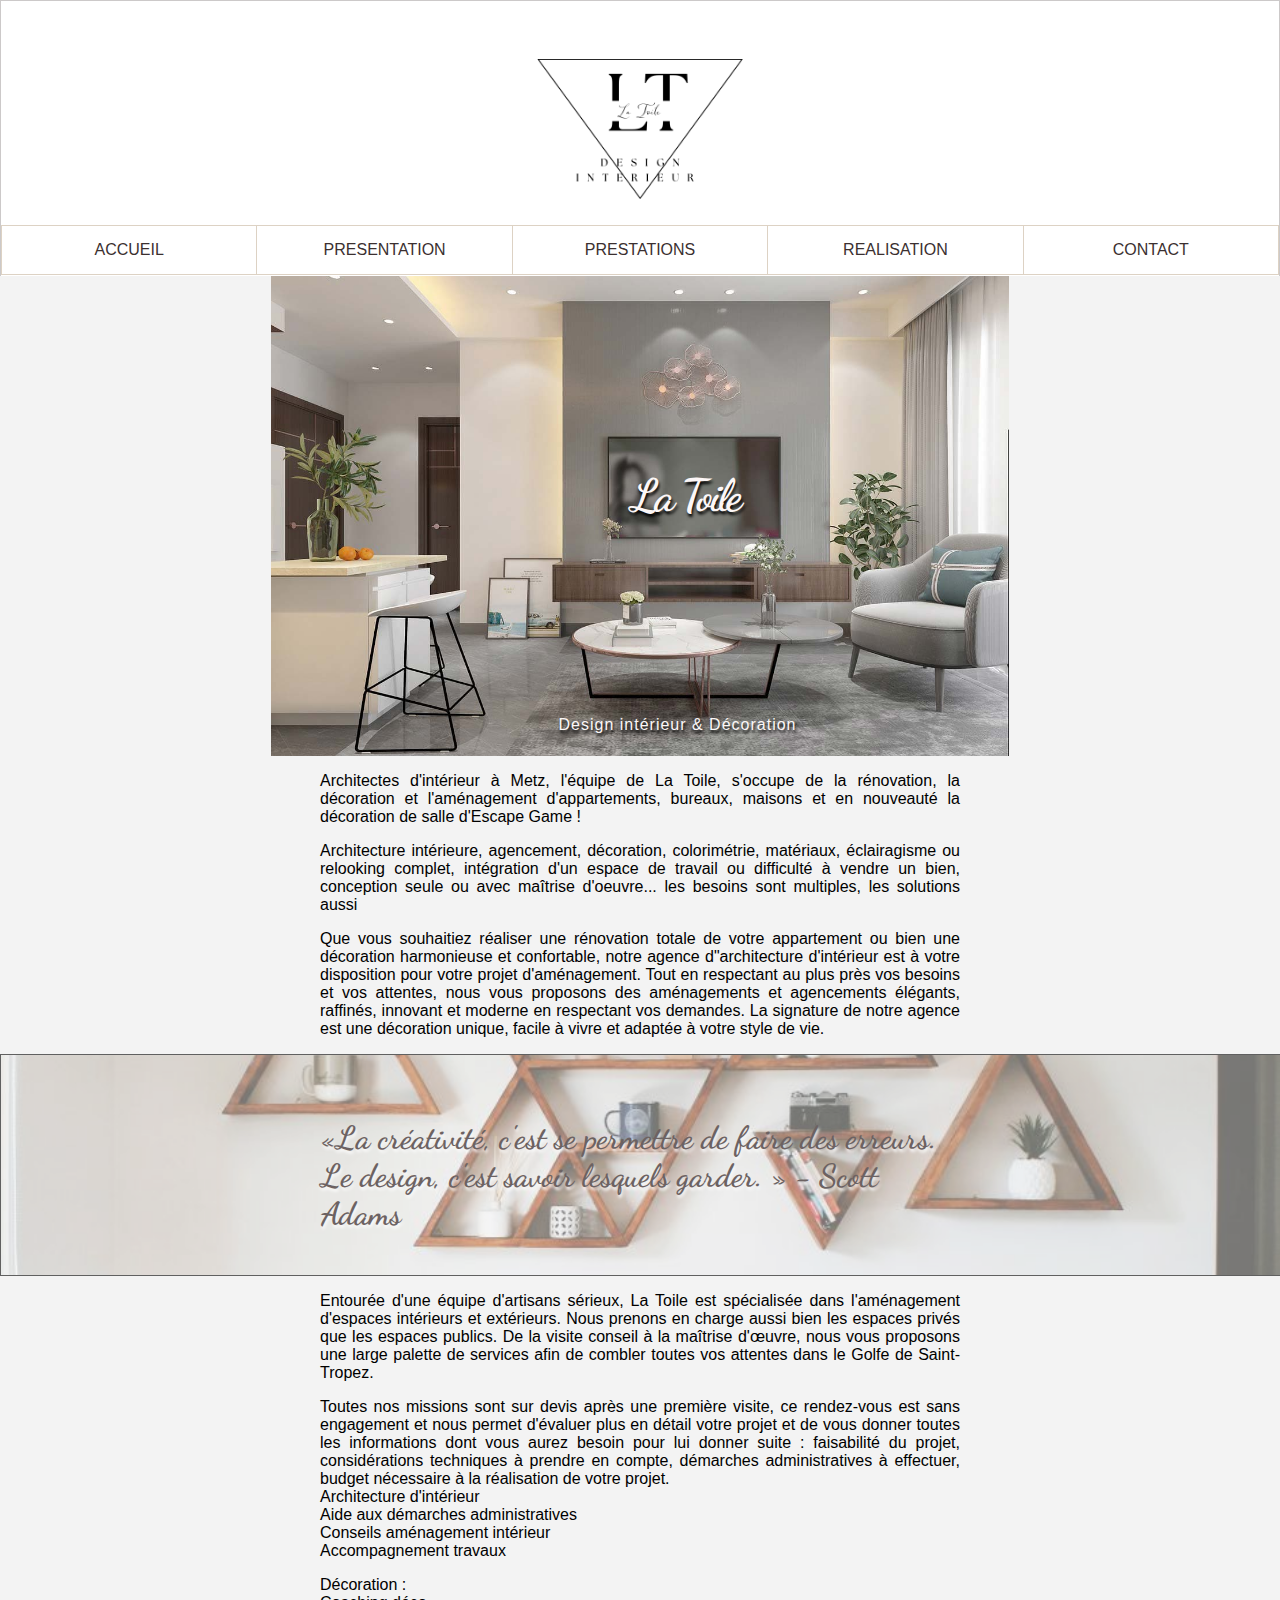
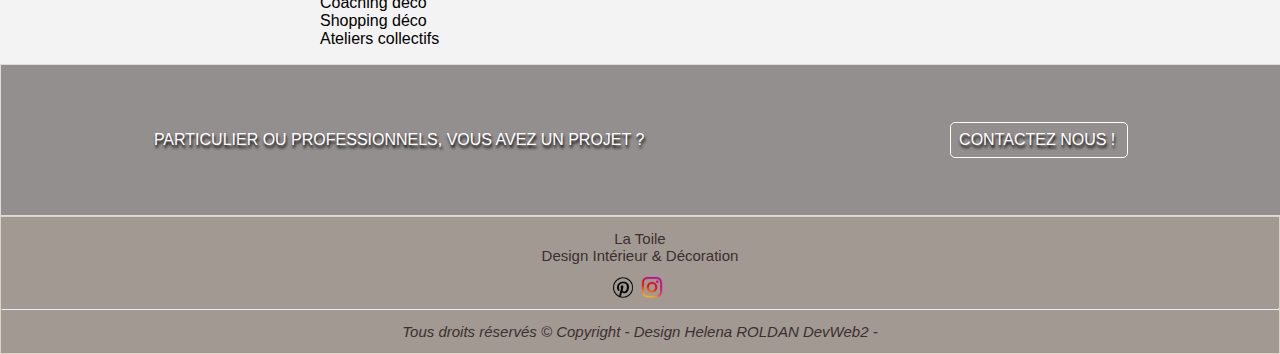
==== index.html @ 0b02b9da "modif sur page accueil" ====
<!DOCTYPE html>
<html lang="fr">
<head>
    <meta charset="UTF-8">
    <meta http-equiv="X-UA-Compatible" content="IE=edge">
    <meta name="viewport" content="width=device-width, initial-scale=1.0">
    <title>Accueil fil vert</title>
    <link rel="stylesheet" href="./assets/style/index.css">
    <link rel="icon" href="../assets/images/logorefait.png"/>
</head>
<body>
    <header>
       <img id="logo" src="./assets/images/logorefait.png">
       <section id="container-menu">
            <div id="menu">
                <input type="checkbox" id="hamburger">
                <label id="hamburger-logo" for="hamburger"> MENU ☰ </label>
                <nav>
                    <ul id="ul">
                        <li class="li-menu-1"><a href="./index.html">ACCUEIL</a></li>
                        <li class="li-menu-1"><a href="#">PRESENTATION</a></li>
                        <li class="li-menu-1"><a href="#">PRESTATIONS</a></li>
                        <li class="li-menu-1"><a href="./pages/realisation.html " target="_blank" title="lien realisation">REALISATIONS</a></li>
                        <li class="li-menu-1"><a href="#">CONTACT</a></li>
                    </ul>
                </nav>
            </div>
        </section>
        <!-- Création d'un deuxieme menu pour la partie responsive -> tablette grand ecran  -->
        <section id="container-menu-2">
            <ul id="liste-menu-2">
                <li><a href="#">ACCUEIL</a></li>
                <li><a href="#">PRESENTATION</a></li>
                <li><a href="#">PRESTATIONS</a></li>
                <li><a href="./pages/realisation.html" target="_blank" title="lien realisation">REALISATION</a></li>
                <li><a href="#">CONTACT</a></li>
            </ul>
        </section>
    </header>
   <main>
    <section>
        <article id="accueil">
            <h1>La Toile</h1>
            <p>
                Design intérieur & Décoration 
            </p>
        </article>
    </section>
    <section>
        <article class="container">
            <p>
                Architectes d'intérieur à Metz, l'équipe de La Toile, s'occupe de la rénovation, la décoration et l'aménagement d'appartements, bureaux, maisons et en nouveauté la décoration de salle d'Escape Game ! 
            </p>
            <p>
                Architecture intérieure, agencement, décoration, colorimétrie, matériaux, éclairagisme ou relooking complet, intégration d'un espace de travail ou difficulté à vendre un bien, conception seule ou avec maîtrise d'oeuvre... les besoins sont multiples, les solutions aussi 
            </p>
            <p>
                Que vous souhaitiez réaliser une rénovation totale de votre appartement ou bien une décoration harmonieuse et confortable, notre agence d"architecture d'intérieur est à votre disposition pour votre projet d'aménagement. Tout en respectant au plus près vos besoins et vos attentes, nous vous proposons des aménagements et agencements élégants, raffinés, innovant et moderne en respectant vos demandes. La signature de notre agence est une décoration unique, facile à vivre et adaptée à votre style de vie.
            </p>
        </article>
    </section>
    <section>
        <article id="banniere">
            <p>
                «La créativité, c'est se permettre de faire des erreurs. Le design, c'est savoir lesquels garder. » - Scott Adams
            </p>
        </article>
    </section>
    <section>
        <article class="container">
            <p>
                Entourée d'une équipe d'artisans sérieux, La Toile est spécialisée dans l'aménagement d'espaces intérieurs et extérieurs. Nous prenons en charge aussi bien les espaces privés que les espaces publics. De la visite conseil à la maîtrise d'œuvre, nous vous proposons une large palette de services afin de combler toutes vos attentes dans le Golfe de Saint-Tropez.
            </p>
            <p>
                Toutes nos missions sont sur devis après une première visite, ce rendez-vous est sans engagement et nous permet d'évaluer plus en détail votre projet et de vous donner toutes les informations dont vous aurez besoin pour lui donner suite : faisabilité du projet, considérations techniques à prendre en compte, démarches administratives à effectuer, budget nécessaire à la réalisation de votre projet. <br>
                Architecture d'intérieur <br> 
                Aide aux démarches administratives <br>
                Conseils aménagement intérieur <br>
                Accompagnement travaux <br>
            </p>
            <p>
                Décoration  : <br>
                Coaching déco <br>
                Shopping déco <br>
                Ateliers collectifs <br>
            </p>
        </article>
    </section>
    <section>
        <article id="banniere-2">
            <p>
                PARTICULIER OU PROFESSIONNELS, VOUS AVEZ UN PROJET ?
            </p>
            <p id="contact"><a href="#">
                CONTACTEZ NOUS ! 
            </a></p>
        </article>
    </section>
   </main>
   <footer id="footer">
        <p>
            La Toile <br> 
            Design Intérieur & Décoration
        </p>
        <a href="#"><img class="logo-reseau" id="pint" src="./assets/images/pisansfd.png" alt=""></a>
        <a href="#"><img class="logo-reseau"id="insta" src="./assets/images/instassfd.png" alt=""></a>
        <hr>
        <p id="copyright">
           Tous droits réservés © Copyright - Design Helena ROLDAN DevWeb2 -
        </p>
   </footer>
</body>
</html>
---- assets/style/index.css ----
html, body{
  font-family: 'Lucida Sans', 'Lucida Sans Regular', 'Lucida Grande', 'Lucida Sans Unicode', Geneva, Verdana, sans-serif;
  margin: 0%;
  background-color: #f3f3f3;
}
header{
  background-color: white;
  border: 1px solid rgb(204, 201, 201);
  border-bottom: none;
  text-align: center;
}
nav {
  background-color: #A29992;;
  overflow: hidden;
  width: 100%;
  transform: translateY(-280px);
}
header #logo{
  width: 220px;
}
nav a {
  color: rgb(50, 47, 47);
  text-decoration: none;
  padding: 5px;
}
h1{
  margin: 0;
  color: rgb(252, 247, 247);
  letter-spacing: -2px;
  line-height: 320px;
  text-shadow:1px 3px 3px black;
  font-family: "Titre";
  font-size: 45px;
  margin-left: 74px;
}
footer p{
  margin: 2px;
}
@font-face {
  font-family: Titre;
  src: url(../font/DancingScript-VariableFont_wght.ttf);
}
.logo-reseau:hover{
  opacity: 0.5;
}
#menu {
  position: absolute;
  right:0px;
  top: 0px;
  width: 100%;
}
#hamburger {
  display: none;
}
#hamburger-logo {
  cursor: pointer;
  background-color: #A29992;
  width: 465px;
  display: block;
  color: rgb(59, 48, 48);
  text-align: left;
  padding: 10px;
}
#container-menu{
  background-color: #A29992;
  position: fixed;
  top: 0px;
  height: 42px;
  border-left: none;
  width: 100%;
}
#hamburger-logo, nav {
    transition: 0.7s;
}
#hamburger:checked ~ #hamburger-logo, #hamburger:checked ~ nav {
  transform: translate(0);
}
#ul, .li-menu-1{
  list-style: none;
  padding: 0;
  width: 50px;
  letter-spacing: -2px;
  line-height: 35px;
}
#container-menu-2{
  display: none;
}
#accueil{
  background-image: url(../images/Bases-de-la-decoration-interieur-2.jpg);
  background-position: center;
  background-repeat: no-repeat;
  background-size: cover;
  height: 348px;
  width: 100%;
  text-align: center;
}
#accueil p{
  color: rgb(252, 247, 247);
  margin: 0;
  padding: 0;
  letter-spacing: 1px;
  text-shadow:1px 3px 3px black;
  margin-left: 60px;
}
#footer{
  border: 1px solid rgb(221, 210, 196);
  box-sizing: border-box;
  font-size: 12px;
  text-align: center;
  background-color: #A29992;
  color: rgb(59, 48, 48);
}
#banniere{
  background-image: url(../images/ban4.jpg);
  background-position:center;
  background-size: cover;
  background-repeat: no-repeat;
  width: 100%;
  height: 100px;
  border: 1px solid black;
}
#banniere p{
  font-family: "Titre";
  color: rgb(19, 2, 2);
  font-weight: bolder;
  font-size: 21px;
  margin: auto;
  margin-top:4%;
  width: 90%;
  text-shadow:1px 3px 3px rgb(252, 249, 249);
}
.container{
  width: 95%;
  margin: auto;
  text-align: justify;
}
#pint{
  width: 20px;
}
#insta{
  width: 30px;
}
#copyright{
  font-style: italic;
}
#banniere-2{
  width: 100%;
  border: 1px solid rgb(223, 219, 219);
  background-color: rgb(148, 143, 143);
  display: flex;
  justify-content: space-around;
  align-items: center;
  color: white;
  height: 150px;
  text-shadow:1px 3px 3px black;
}
#contact{
  border: 1px solid white;
  width: 160px;
  padding: 8px;
  border-radius: 5px;
}
#contact, a {
  text-decoration: none;
  color: white;
}
#contact:hover{
  background-color: rgb(177, 174, 174);
}
@media screen and (min-width:500px){
  footer p{
    margin: 13px
  }
  #footer{
    font-size: 13px;
  }
  #logo{
    width: 206px;
  }
}
@media screen and (min-width : 800px){
  h1{
    margin: 0;
    color: rgb(252, 247, 247);
    font-size: 45px;
    letter-spacing: -3px;
    line-height: 440px;
    text-shadow:1px 3px 3px black;
    margin-left: 90px;
  }
  header{
    height: 275px;
  }
  footer p{
    margin: 13px;
  }
  nav{
    display: none;
  }
  ul {
    display: flex;
    padding: 0;
    justify-content: space-between;
    margin: 0;
  }
  li{
    list-style: none;
    border: 1px solid rgb(221, 210, 196);
    border-right: none;
    width: 450px;
  }
  li:last-child{
    border: 1px solid rgb(221, 210, 196);
  }
  .menu{
    display: none;
  }
  #footer{
    font-size: 15px;
    background-color: #A29992;;
  }
  #container-menu{
    display: none;
  }

  #container-menu-2 {
    display:block;
    width: 100%;
  }
  #ul .li-menu-1{
    display: none;
  }
  #liste-menu-2 a{
    text-decoration: none;
    display: block;
    padding: 15px;
    color: rgb(59, 48, 48);
  }
  #liste-menu-2 a:hover{
    color: white;
    font-weight: bold;
    background-color: #A29992;
  }
  #accueil{
    background-image: url(../images/Bases-de-la-decoration-interieur-2.jpg);
    background-position: center;
    background-repeat: no-repeat;
    background-size: contain;
    height: 480px;
    width: 100%;
  }
  #accueil p{
    color: rgb(252, 247, 247);
    margin: 0;
    padding: 0;
    letter-spacing: 1px;
    text-shadow:1px 3px 3px black;
    margin-left: 75px;
  }
  .container{
    width: 90%;
  }
  #banniere{
    height: 220px;
    opacity: 0.7;
  }
  #banniere p{
    width: 50%;
    font-size: 32px;
    text-shadow:1px 3px 3px rgb(255, 255, 255);
    margin-top: 5%;
  }
}
@media (min-width:1000px) and (max-width:2000px){
  .container{
    width: 50%;
  }
  #banniere{
    opacity: 0.6;
  }
}
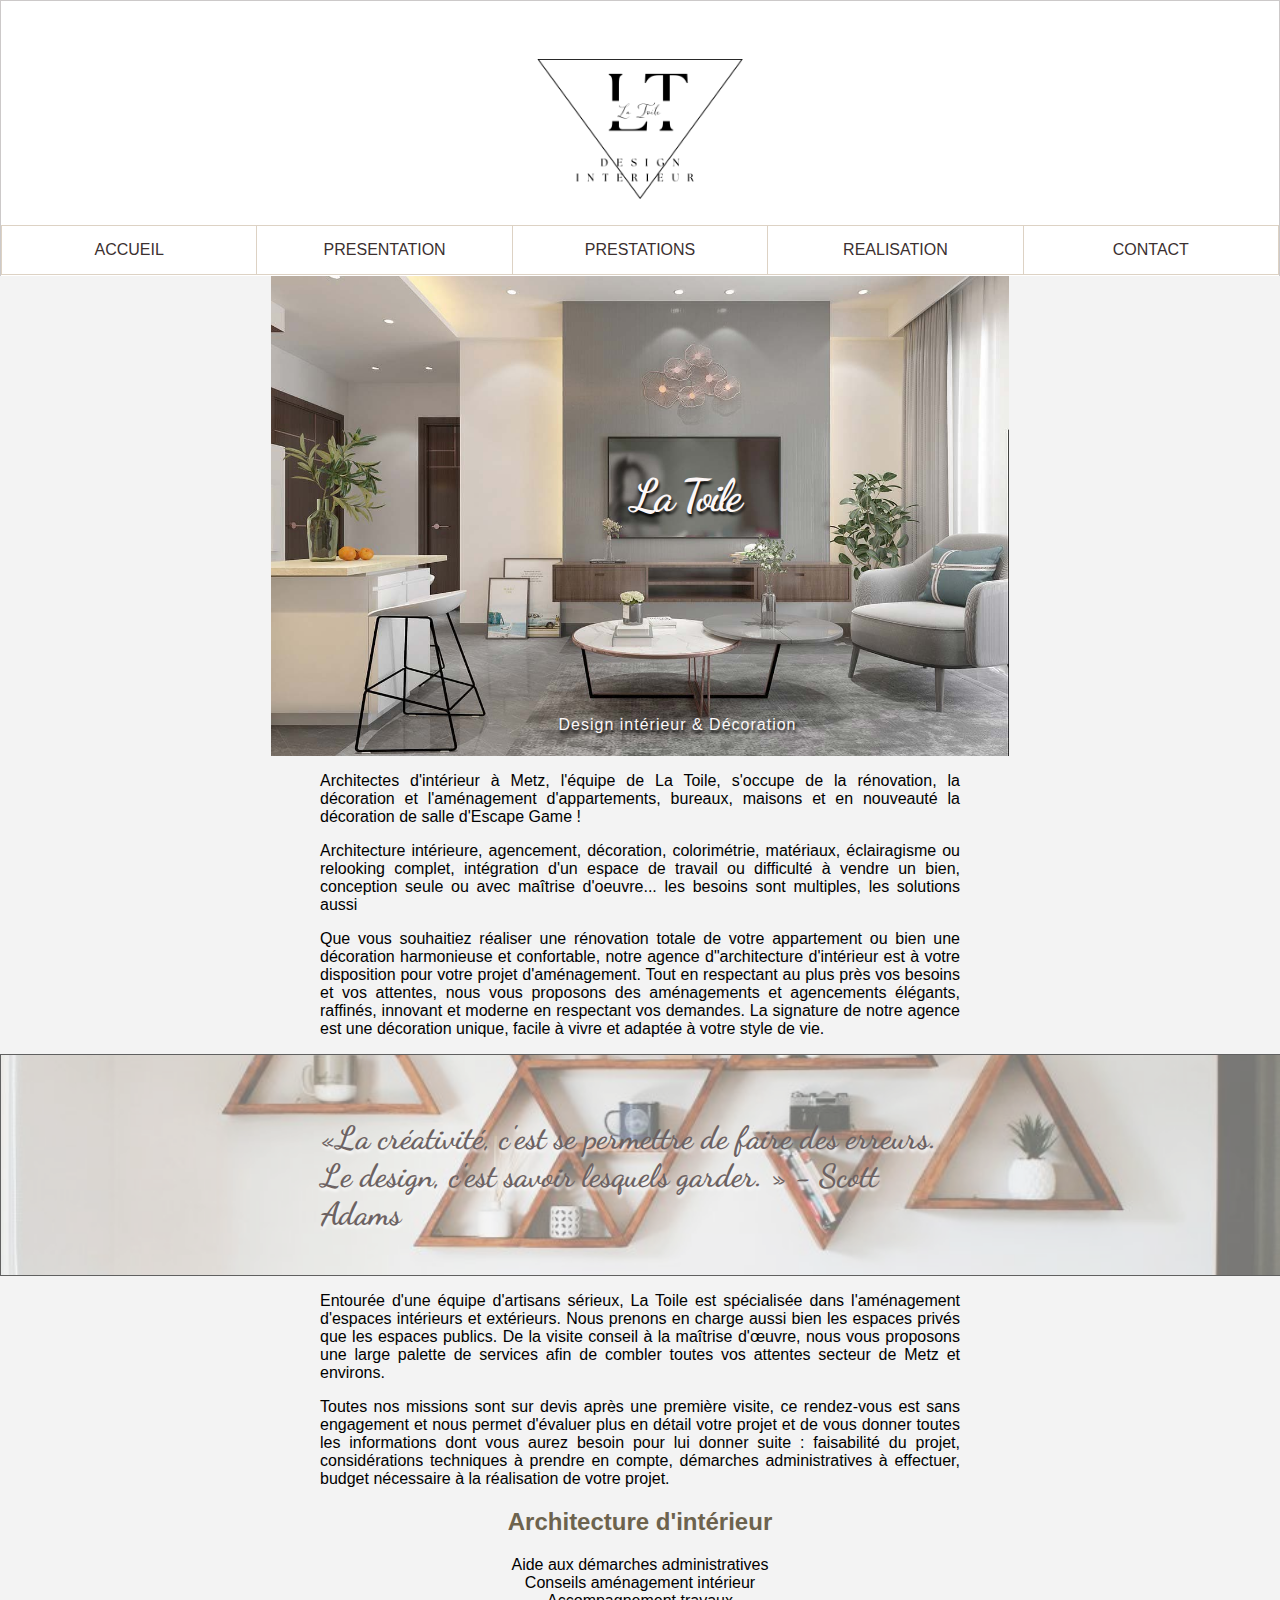
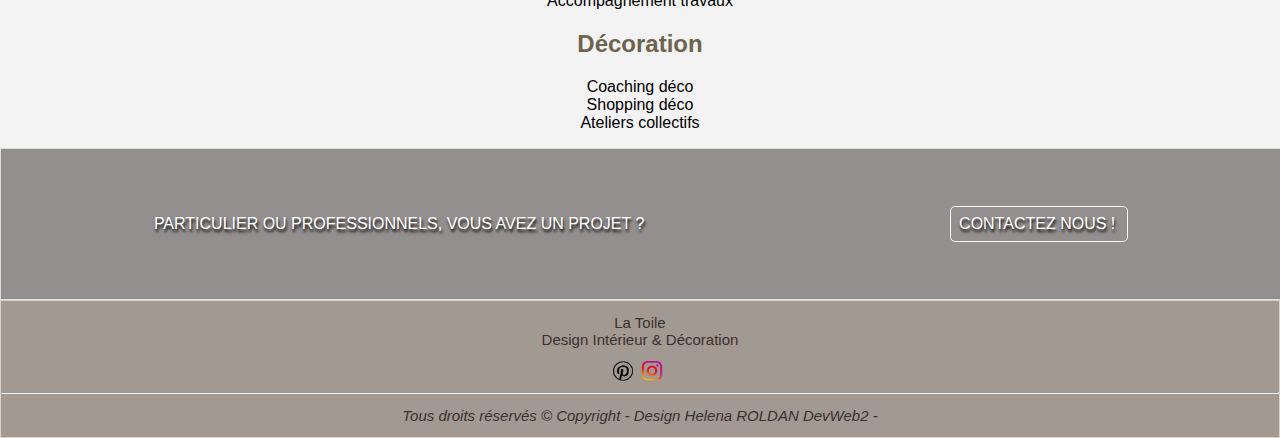
==== commit a1db567a: "verif accueil" ====
--- a/index.html
+++ b/index.html
@@ -69,17 +69,19 @@
     <section>
         <article class="container">
             <p>
-                Entourée d'une équipe d'artisans sérieux, La Toile est spécialisée dans l'aménagement d'espaces intérieurs et extérieurs. Nous prenons en charge aussi bien les espaces privés que les espaces publics. De la visite conseil à la maîtrise d'œuvre, nous vous proposons une large palette de services afin de combler toutes vos attentes dans le Golfe de Saint-Tropez.
+                Entourée d'une équipe d'artisans sérieux, La Toile est spécialisée dans l'aménagement d'espaces intérieurs et extérieurs. Nous prenons en charge aussi bien les espaces privés que les espaces publics. De la visite conseil à la maîtrise d'œuvre, nous vous proposons une large palette de services afin de combler toutes vos attentes secteur de Metz et environs.
             </p>
             <p>
-                Toutes nos missions sont sur devis après une première visite, ce rendez-vous est sans engagement et nous permet d'évaluer plus en détail votre projet et de vous donner toutes les informations dont vous aurez besoin pour lui donner suite : faisabilité du projet, considérations techniques à prendre en compte, démarches administratives à effectuer, budget nécessaire à la réalisation de votre projet. <br>
-                Architecture d'intérieur <br> 
+                Toutes nos missions sont sur devis après une première visite, ce rendez-vous est sans engagement et nous permet d'évaluer plus en détail votre projet et de vous donner toutes les informations dont vous aurez besoin pour lui donner suite : faisabilité du projet, considérations techniques à prendre en compte, démarches administratives à effectuer, budget nécessaire à la réalisation de votre projet. 
+            </p>
+            <h2 class="center">Architecture d'intérieur</h2>
+            <p class="center">
                 Aide aux démarches administratives <br>
                 Conseils aménagement intérieur <br>
                 Accompagnement travaux <br>
             </p>
-            <p>
-                Décoration  : <br>
+            <h2 class="center"> Décoration</h2>
+            <p class="center">
                 Coaching déco <br>
                 Shopping déco <br>
                 Ateliers collectifs <br>
--- a/assets/style/index.css
+++ b/assets/style/index.css
@@ -33,6 +33,10 @@
   font-size: 45px;
   margin-left: 74px;
 }
+h2{
+  color: rgb(109, 99, 78);
+}
+
 footer p{
   margin: 2px;
 }
@@ -42,6 +46,14 @@
 }
 .logo-reseau:hover{
   opacity: 0.5;
+}
+.container{
+  width: 95%;
+  margin: auto;
+  text-align: justify;
+}
+.center{
+  text-align: center;
 }
 #menu {
   position: absolute;
@@ -129,11 +141,6 @@
   width: 90%;
   text-shadow:1px 3px 3px rgb(252, 249, 249);
 }
-.container{
-  width: 95%;
-  margin: auto;
-  text-align: justify;
-}
 #pint{
   width: 20px;
 }
@@ -215,6 +222,9 @@
   .menu{
     display: none;
   }
+  .container{
+    width: 90%;
+  }
   #footer{
     font-size: 15px;
     background-color: #A29992;;
@@ -257,9 +267,6 @@
     text-shadow:1px 3px 3px black;
     margin-left: 75px;
   }
-  .container{
-    width: 90%;
-  }
   #banniere{
     height: 220px;
     opacity: 0.7;
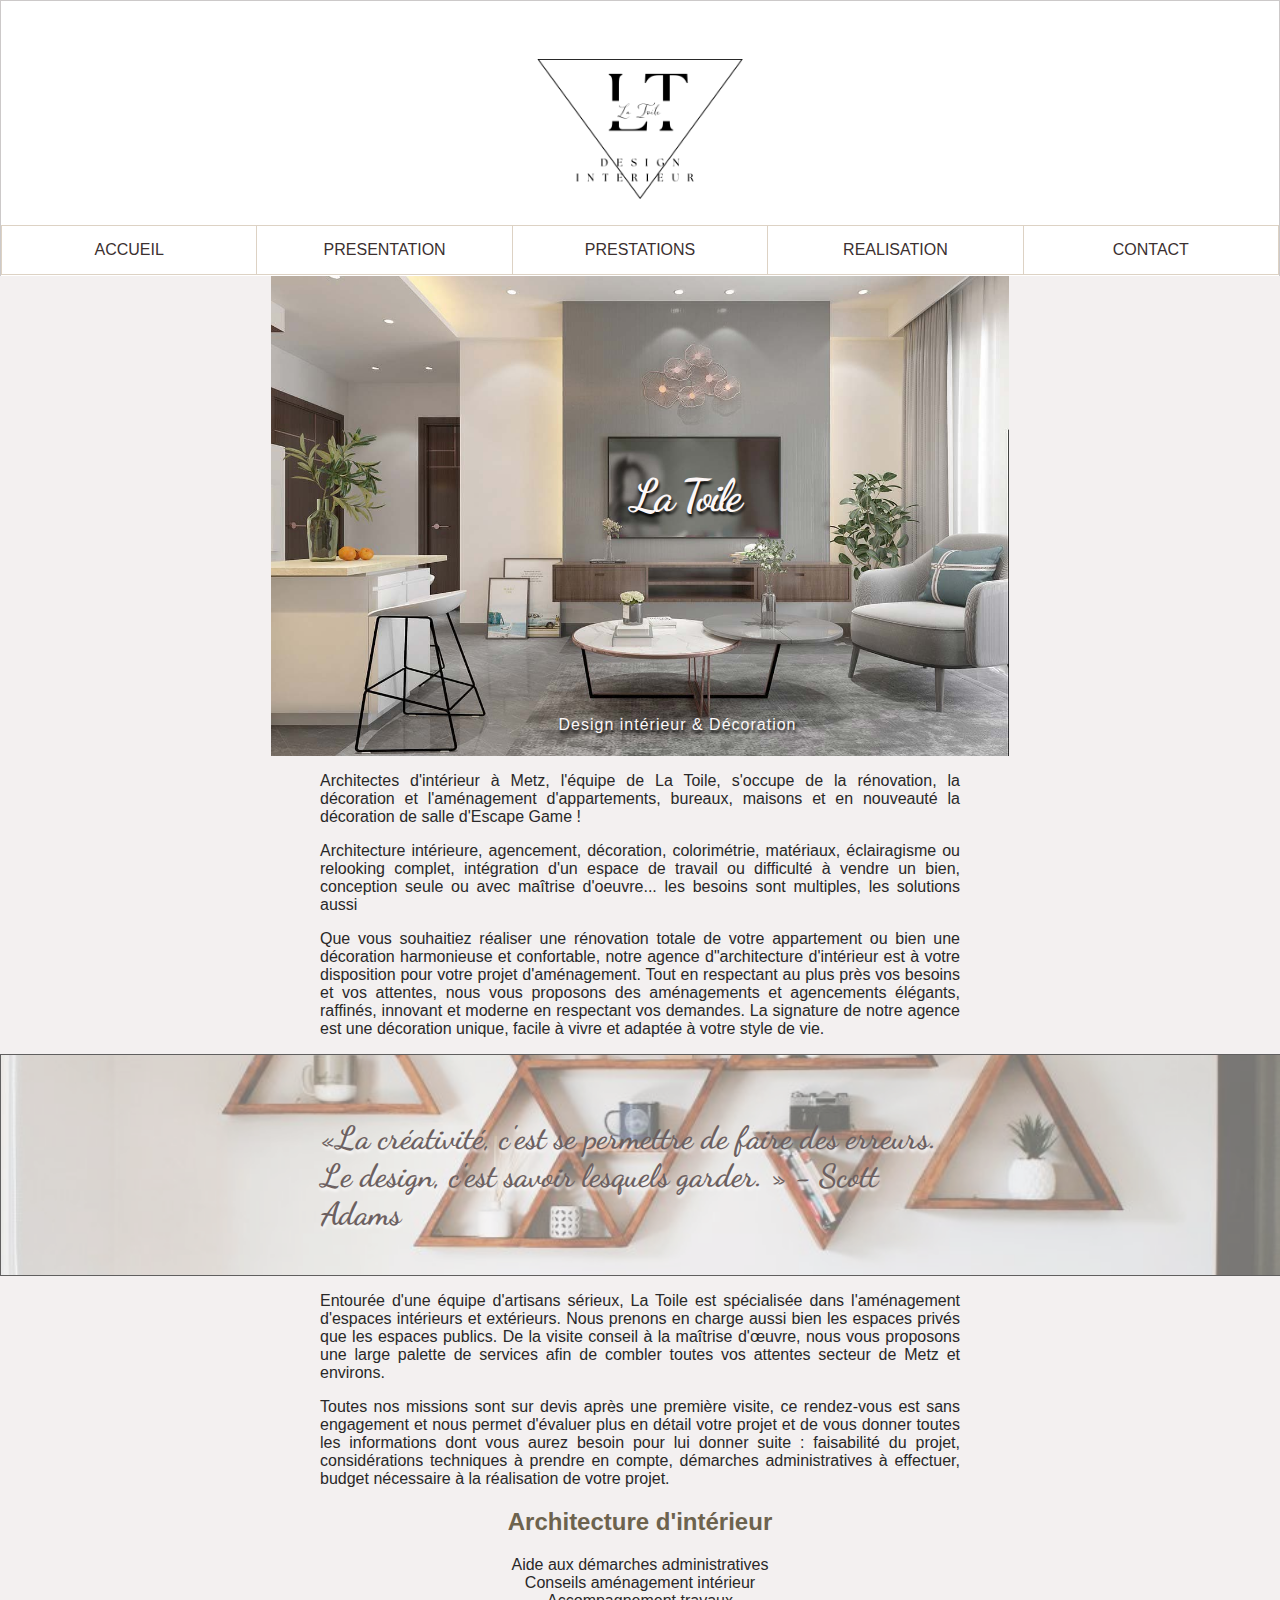
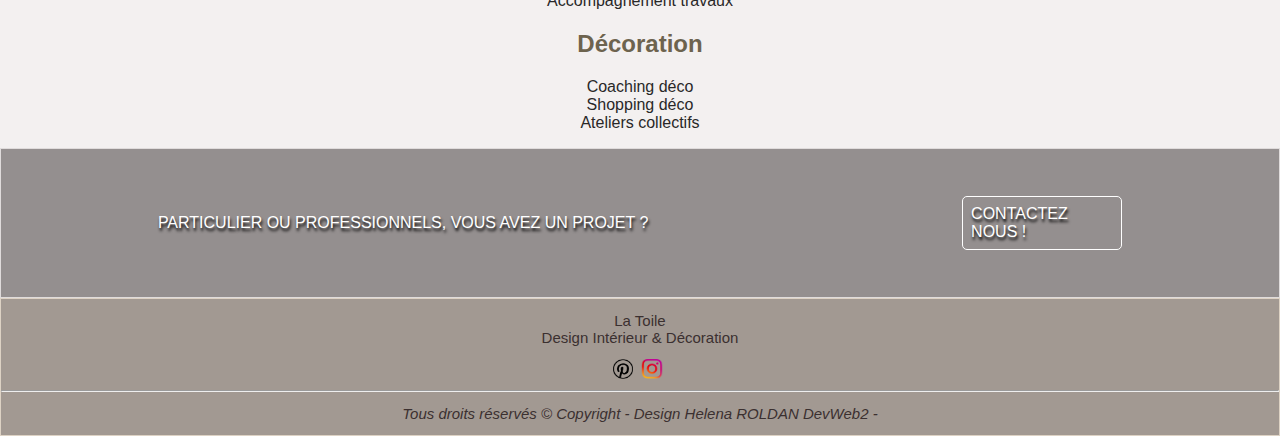
==== commit 68bffef5: "m-a-j" ====
--- a/index.html
+++ b/index.html
@@ -18,8 +18,8 @@
                 <nav>
                     <ul id="ul">
                         <li class="li-menu-1"><a href="./index.html">ACCUEIL</a></li>
-                        <li class="li-menu-1"><a href="#">PRESENTATION</a></li>
-                        <li class="li-menu-1"><a href="#">PRESTATIONS</a></li>
+                        <li class="li-menu-1"><a href="./pages/presentation.html">PRESENTATION</a></li>
+                        <li class="li-menu-1"><a href="./pages/prestation.html">PRESTATIONS</a></li>
                         <li class="li-menu-1"><a href="./pages/realisation.html " target="_blank" title="lien realisation">REALISATIONS</a></li>
                         <li class="li-menu-1"><a href="#">CONTACT</a></li>
                     </ul>
@@ -29,9 +29,9 @@
         <!-- Création d'un deuxieme menu pour la partie responsive -> tablette grand ecran  -->
         <section id="container-menu-2">
             <ul id="liste-menu-2">
-                <li><a href="#">ACCUEIL</a></li>
-                <li><a href="#">PRESENTATION</a></li>
-                <li><a href="#">PRESTATIONS</a></li>
+                <li><a href="./index.html">ACCUEIL</a></li>
+                <li><a href="./pages/presentation.html">PRESENTATION</a></li>
+                <li><a href="./pages/prestation.html">PRESTATIONS</a></li>
                 <li><a href="./pages/realisation.html" target="_blank" title="lien realisation">REALISATION</a></li>
                 <li><a href="#">CONTACT</a></li>
             </ul>
--- a/assets/style/index.css
+++ b/assets/style/index.css
@@ -1,7 +1,8 @@
 html, body{
   font-family: 'Lucida Sans', 'Lucida Sans Regular', 'Lucida Grande', 'Lucida Sans Unicode', Geneva, Verdana, sans-serif;
   margin: 0%;
-  background-color: #f3f3f3;
+  background-color: #f3f0f0;
+  color: rgb(41, 40, 40);
 }
 header{
   background-color: white;
@@ -160,12 +161,14 @@
   color: white;
   height: 150px;
   text-shadow:1px 3px 3px black;
+  box-sizing: border-box;
 }
 #contact{
   border: 1px solid white;
   width: 160px;
   padding: 8px;
   border-radius: 5px;
+  box-sizing: border-box;
 }
 #contact, a {
   text-decoration: none;
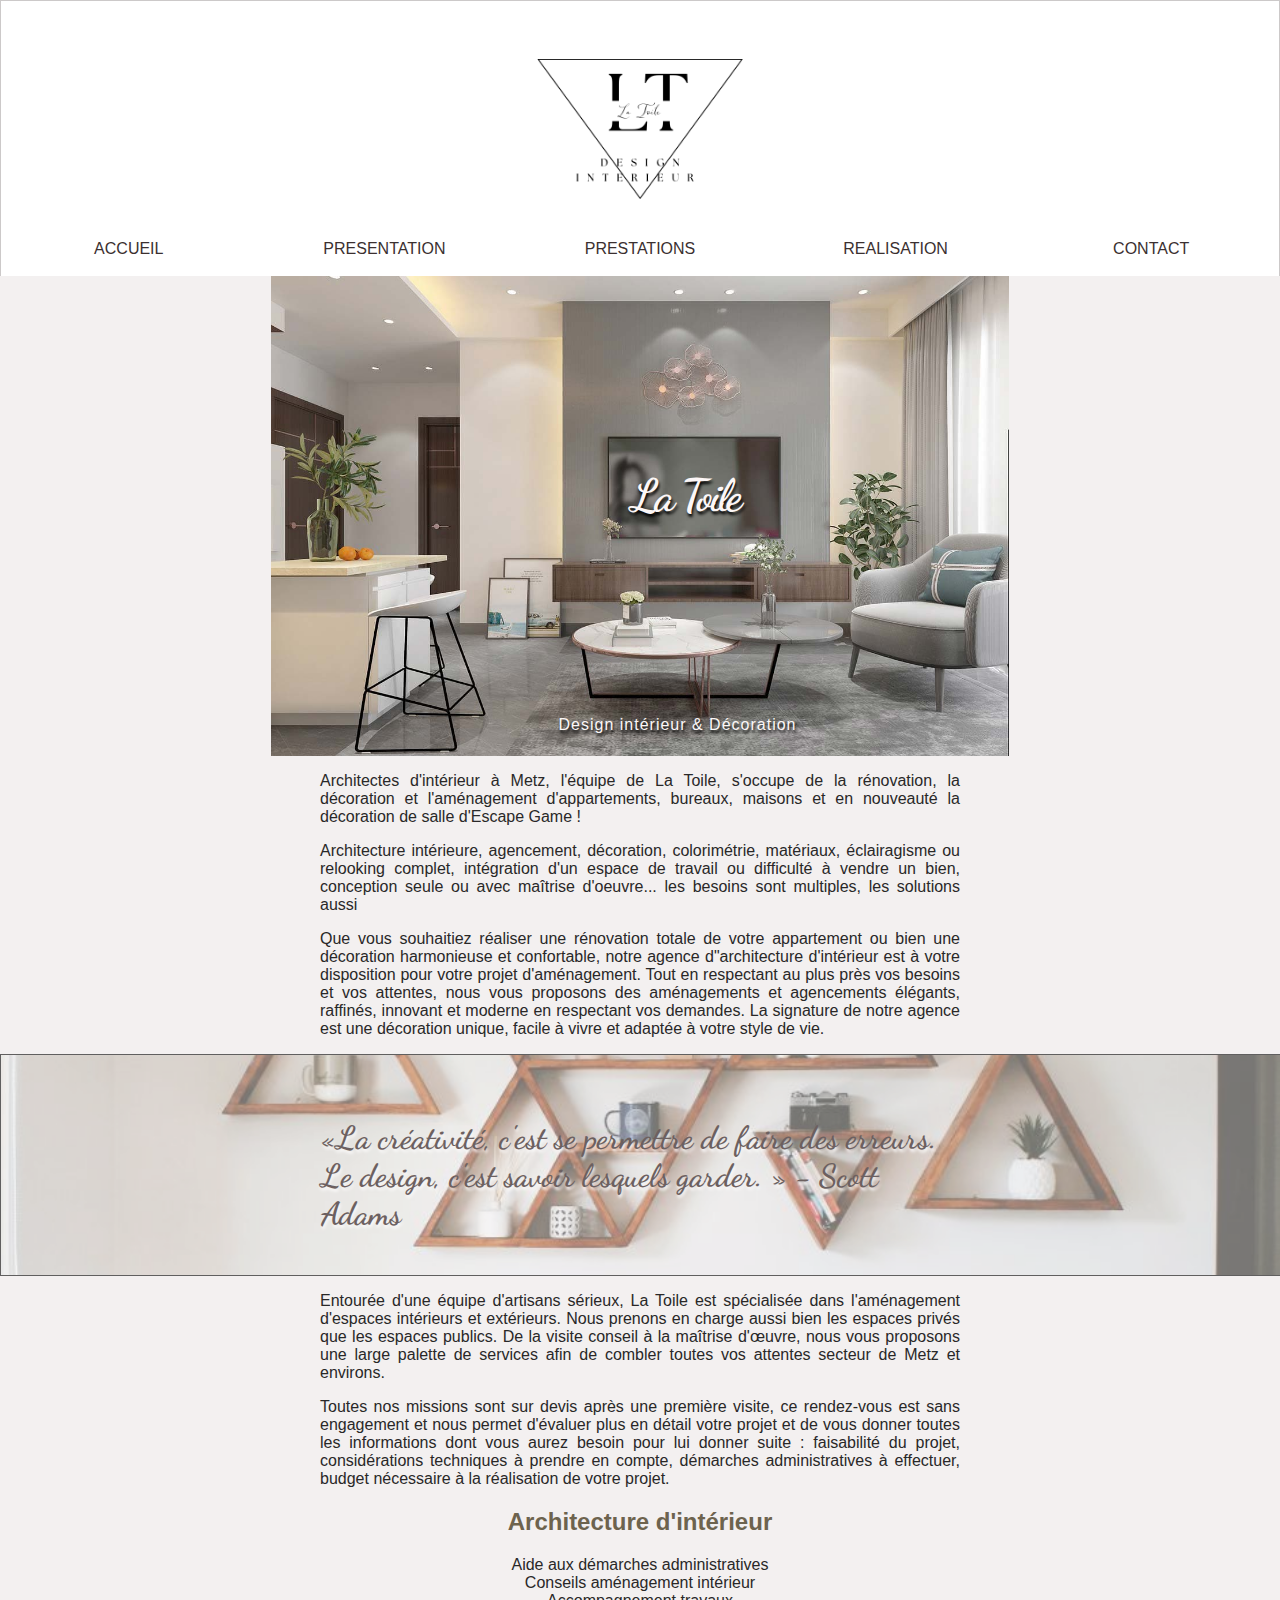
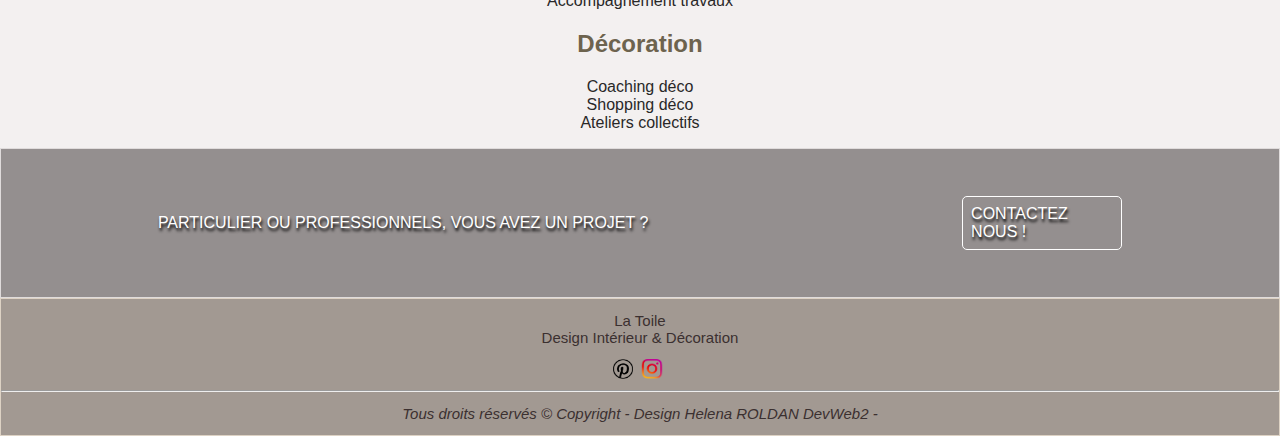
==== commit c9077cb0: "changement ..." ====
--- a/index.html
+++ b/index.html
@@ -6,6 +6,7 @@
     <meta name="viewport" content="width=device-width, initial-scale=1.0">
     <title>Accueil fil vert</title>
     <link rel="stylesheet" href="./assets/style/index.css">
+    <link rel="stylesheet" href="./assets/style/headerfooter.css">
     <link rel="icon" href="../assets/images/logorefait.png"/>
 </head>
 <body>
@@ -20,8 +21,8 @@
                         <li class="li-menu-1"><a href="./index.html">ACCUEIL</a></li>
                         <li class="li-menu-1"><a href="./pages/presentation.html">PRESENTATION</a></li>
                         <li class="li-menu-1"><a href="./pages/prestation.html">PRESTATIONS</a></li>
-                        <li class="li-menu-1"><a href="./pages/realisation.html " target="_blank" title="lien realisation">REALISATIONS</a></li>
-                        <li class="li-menu-1"><a href="#">CONTACT</a></li>
+                        <li class="li-menu-1"><a href="./pages/realisation.html" target="_blank" title="lien realisation">REALISATIONS</a></li>
+                        <li class="li-menu-1"><a href="./pages/contact.html">CONTACT</a></li>
                     </ul>
                 </nav>
             </div>
@@ -33,7 +34,7 @@
                 <li><a href="./pages/presentation.html">PRESENTATION</a></li>
                 <li><a href="./pages/prestation.html">PRESTATIONS</a></li>
                 <li><a href="./pages/realisation.html" target="_blank" title="lien realisation">REALISATION</a></li>
-                <li><a href="#">CONTACT</a></li>
+                <li><a href="./pages/contact.html">CONTACT</a></li>
             </ul>
         </section>
     </header>
--- a/assets/style/index.css
+++ b/assets/style/index.css
@@ -3,26 +3,6 @@
   margin: 0%;
   background-color: #f3f0f0;
   color: rgb(41, 40, 40);
-}
-header{
-  background-color: white;
-  border: 1px solid rgb(204, 201, 201);
-  border-bottom: none;
-  text-align: center;
-}
-nav {
-  background-color: #A29992;;
-  overflow: hidden;
-  width: 100%;
-  transform: translateY(-280px);
-}
-header #logo{
-  width: 220px;
-}
-nav a {
-  color: rgb(50, 47, 47);
-  text-decoration: none;
-  padding: 5px;
 }
 h1{
   margin: 0;
@@ -37,16 +17,9 @@
 h2{
   color: rgb(109, 99, 78);
 }
-
-footer p{
-  margin: 2px;
-}
 @font-face {
   font-family: Titre;
   src: url(../font/DancingScript-VariableFont_wght.ttf);
-}
-.logo-reseau:hover{
-  opacity: 0.5;
 }
 .container{
   width: 95%;
@@ -55,48 +28,6 @@
 }
 .center{
   text-align: center;
-}
-#menu {
-  position: absolute;
-  right:0px;
-  top: 0px;
-  width: 100%;
-}
-#hamburger {
-  display: none;
-}
-#hamburger-logo {
-  cursor: pointer;
-  background-color: #A29992;
-  width: 465px;
-  display: block;
-  color: rgb(59, 48, 48);
-  text-align: left;
-  padding: 10px;
-}
-#container-menu{
-  background-color: #A29992;
-  position: fixed;
-  top: 0px;
-  height: 42px;
-  border-left: none;
-  width: 100%;
-}
-#hamburger-logo, nav {
-    transition: 0.7s;
-}
-#hamburger:checked ~ #hamburger-logo, #hamburger:checked ~ nav {
-  transform: translate(0);
-}
-#ul, .li-menu-1{
-  list-style: none;
-  padding: 0;
-  width: 50px;
-  letter-spacing: -2px;
-  line-height: 35px;
-}
-#container-menu-2{
-  display: none;
 }
 #accueil{
   background-image: url(../images/Bases-de-la-decoration-interieur-2.jpg);
@@ -114,14 +45,6 @@
   letter-spacing: 1px;
   text-shadow:1px 3px 3px black;
   margin-left: 60px;
-}
-#footer{
-  border: 1px solid rgb(221, 210, 196);
-  box-sizing: border-box;
-  font-size: 12px;
-  text-align: center;
-  background-color: #A29992;
-  color: rgb(59, 48, 48);
 }
 #banniere{
   background-image: url(../images/ban4.jpg);
@@ -142,15 +65,6 @@
   width: 90%;
   text-shadow:1px 3px 3px rgb(252, 249, 249);
 }
-#pint{
-  width: 20px;
-}
-#insta{
-  width: 30px;
-}
-#copyright{
-  font-style: italic;
-}
 #banniere-2{
   width: 100%;
   border: 1px solid rgb(223, 219, 219);
@@ -163,31 +77,6 @@
   text-shadow:1px 3px 3px black;
   box-sizing: border-box;
 }
-#contact{
-  border: 1px solid white;
-  width: 160px;
-  padding: 8px;
-  border-radius: 5px;
-  box-sizing: border-box;
-}
-#contact, a {
-  text-decoration: none;
-  color: white;
-}
-#contact:hover{
-  background-color: rgb(177, 174, 174);
-}
-@media screen and (min-width:500px){
-  footer p{
-    margin: 13px
-  }
-  #footer{
-    font-size: 13px;
-  }
-  #logo{
-    width: 206px;
-  }
-}
 @media screen and (min-width : 800px){
   h1{
     margin: 0;
@@ -198,61 +87,8 @@
     text-shadow:1px 3px 3px black;
     margin-left: 90px;
   }
-  header{
-    height: 275px;
-  }
-  footer p{
-    margin: 13px;
-  }
-  nav{
-    display: none;
-  }
-  ul {
-    display: flex;
-    padding: 0;
-    justify-content: space-between;
-    margin: 0;
-  }
-  li{
-    list-style: none;
-    border: 1px solid rgb(221, 210, 196);
-    border-right: none;
-    width: 450px;
-  }
-  li:last-child{
-    border: 1px solid rgb(221, 210, 196);
-  }
-  .menu{
-    display: none;
-  }
   .container{
     width: 90%;
-  }
-  #footer{
-    font-size: 15px;
-    background-color: #A29992;;
-  }
-  #container-menu{
-    display: none;
-  }
-
-  #container-menu-2 {
-    display:block;
-    width: 100%;
-  }
-  #ul .li-menu-1{
-    display: none;
-  }
-  #liste-menu-2 a{
-    text-decoration: none;
-    display: block;
-    padding: 15px;
-    color: rgb(59, 48, 48);
-  }
-  #liste-menu-2 a:hover{
-    color: white;
-    font-weight: bold;
-    background-color: #A29992;
   }
   #accueil{
     background-image: url(../images/Bases-de-la-decoration-interieur-2.jpg);
--- a/assets/style/headerfooter.css
+++ b/assets/style/headerfooter.css
@@ -0,0 +1,159 @@
+header{
+    background-color: white;
+    border: 1px solid rgb(204, 201, 201);
+    border-bottom: none;
+    text-align: center;
+  }
+  nav {
+    background-color: #A29992;;
+    overflow: hidden;
+    width: 100%;
+    transform: translateY(-280px);
+  }
+  header #logo{
+    width: 220px;
+  }
+  nav a {
+    color: rgb(50, 47, 47);
+    text-decoration: none;
+    padding: 5px;
+  }
+  footer p{
+    margin: 2px;
+  }
+  .logo-reseau:hover{
+    opacity: 0.5;
+  }
+  #menu {
+    position: absolute;
+    right:0px;
+    top: 0px;
+    width: 100%;
+  }
+  #hamburger {
+    display: none;
+  }
+  #hamburger-logo {
+    cursor: pointer;
+    background-color: #A29992;
+    width: 465px;
+    display: block;
+    color: rgb(59, 48, 48);
+    text-align: left;
+    padding: 10px;
+  }
+  #container-menu{
+    background-color: #A29992;
+    position: fixed;
+    top: 0px;
+    height: 42px;
+    border-left: none;
+    width: 100%;
+  }
+  #hamburger-logo, nav {
+      transition: 0.7s;
+  }
+  #hamburger:checked ~ #hamburger-logo, #hamburger:checked ~ nav {
+    transform: translate(0);
+  }
+  #ul, .li-menu-1{
+    list-style: none;
+    padding: 0;
+    width: 50px;
+    letter-spacing: -2px;
+    line-height: 35px;
+  }
+  #container-menu-2{
+    display: none;
+  }
+  #footer{
+    border: 1px solid rgb(221, 210, 196);
+    box-sizing: border-box;
+    font-size: 12px;
+    text-align: center;
+    background-color: #A29992;
+    color: rgb(59, 48, 48);
+  }
+  #pint{
+    width: 20px;
+  }
+  #insta{
+    width: 30px;
+  }
+  #copyright{
+    font-style: italic;
+  }
+  #contact{
+    border: 1px solid white;
+    width: 160px;
+    padding: 8px;
+    border-radius: 5px;
+    box-sizing: border-box;
+  }
+  #contact, a {
+    text-decoration: none;
+    color: white;
+  }
+  #contact:hover{
+    background-color: rgb(177, 174, 174);
+  }
+  @media screen and (min-width:500px){
+    footer p{
+      margin: 13px
+    }
+    #footer{
+      font-size: 13px;
+    }
+    #logo{
+      width: 206px;
+    }
+  }
+  @media screen and (min-width : 800px){
+    header{
+        height: 275px;
+      }
+      footer p{
+        margin: 13px;
+      }
+      nav{
+        display: none;
+      }
+      ul {
+        display: flex;
+        padding: 0;
+        justify-content: space-between;
+        margin: 0;
+      }
+      li{
+        list-style: none;
+        width: 450px;
+      }
+      .menu{
+        display: none;
+      }
+      #footer{
+        font-size: 15px;
+        background-color: #A29992;;
+      }
+      #container-menu{
+        display: none;
+      }
+    
+      #container-menu-2 {
+        display:block;
+        width: 100%;
+      }
+      #ul .li-menu-1{
+        display: none;
+      }
+      #liste-menu-2 a{
+        text-decoration: none;
+        display: block;
+        padding: 15px;
+        color: rgb(59, 48, 48);
+      }
+      #liste-menu-2 a:hover{
+        color: rgb(109, 93, 93);
+        font-weight: bold;
+      }
+    }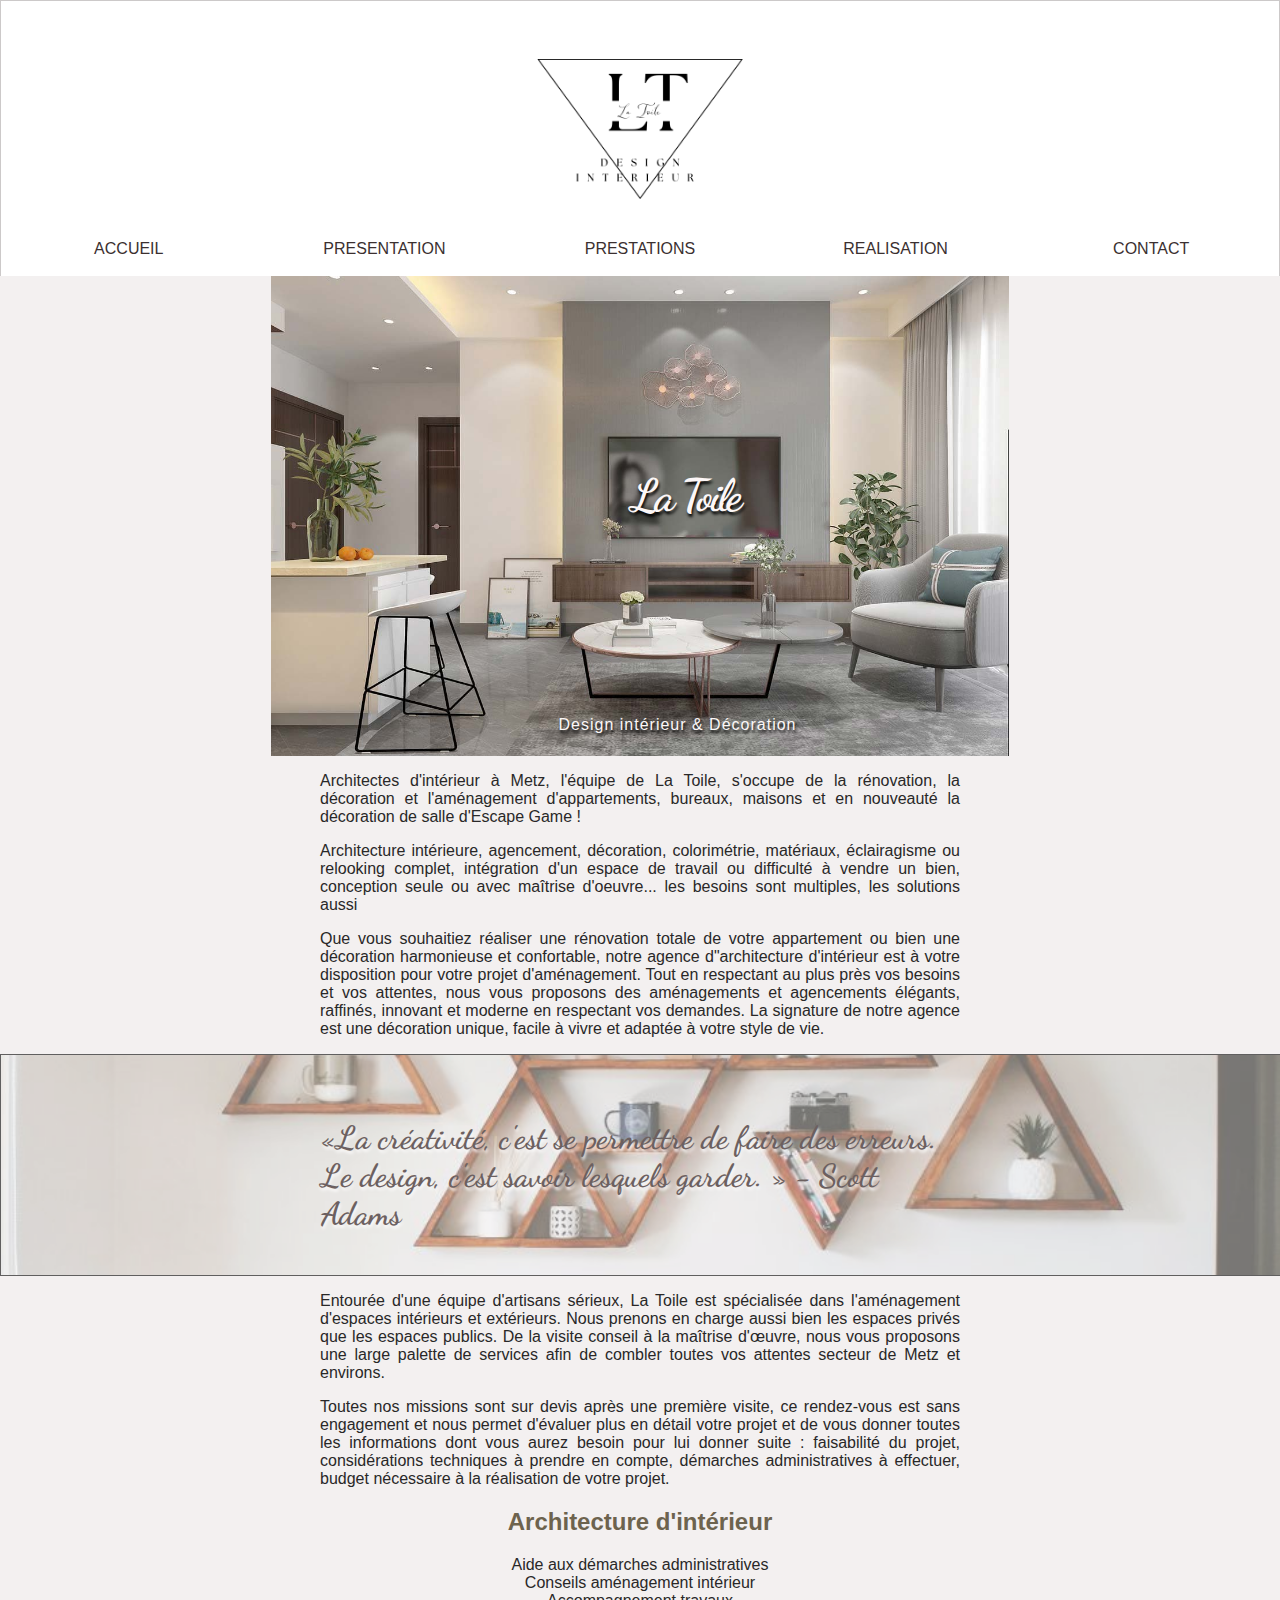
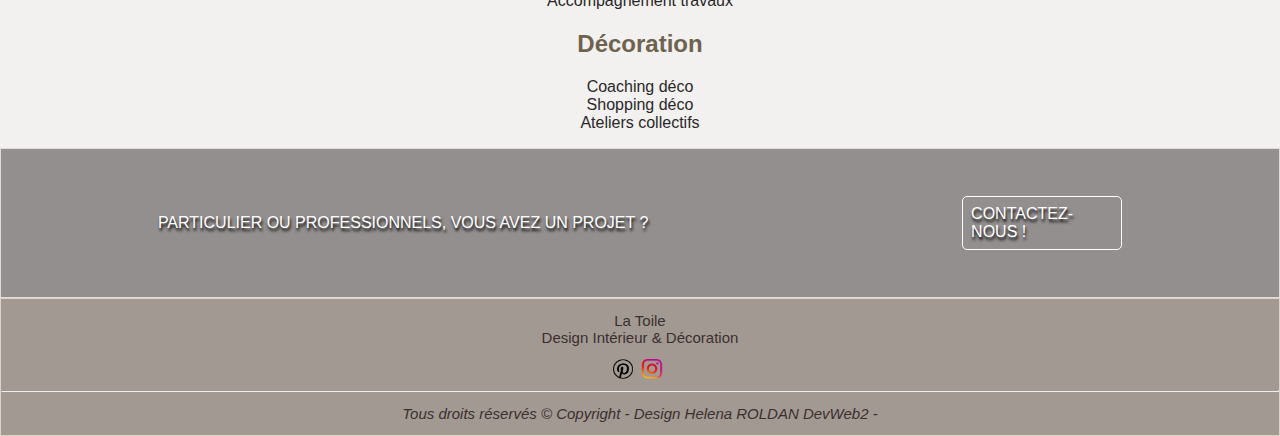
==== commit 2d1addc7: "contactez nous" ====
--- a/index.html
+++ b/index.html
@@ -94,8 +94,8 @@
             <p>
                 PARTICULIER OU PROFESSIONNELS, VOUS AVEZ UN PROJET ?
             </p>
-            <p id="contact"><a href="#">
-                CONTACTEZ NOUS ! 
+            <p id="contact"><a href="./pages/contact.html" title="page contact" target="_blank">
+                CONTACTEZ-NOUS ! 
             </a></p>
         </article>
     </section>
